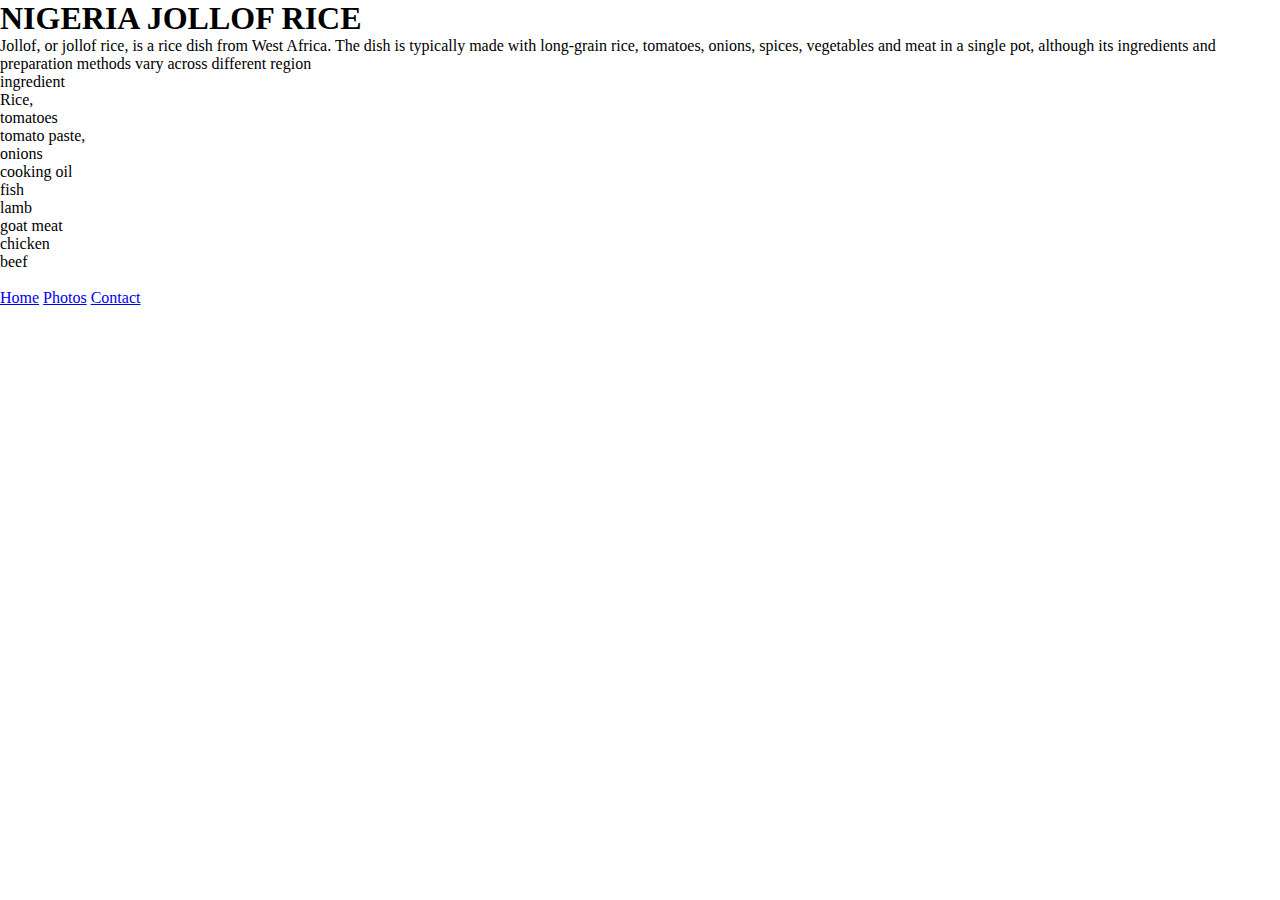
==== index.html @ 5089c387 "creating a static website" ====
<!DOCTYPE html>
<html lang="en">

<head>
    <meta charset="UTF-8" />
    <meta http-equiv="X-UA-Compatible" content="IE=edge" />
    <meta name="viewport" content="width=device-width, initial-scale=1.0" />
    <link rel="stylesheet" href="./css/style.css" />
    <title>HomePage</title>
</head>

<body>
    <main>
        <h1>NIGERIA JOLLOF RICE</h1>
        <p>
            Jollof, or jollof rice, is a rice dish from West Africa. The dish is typically made with long-grain rice, tomatoes, onions, spices, vegetables and meat in a single pot, although its ingredients and preparation methods vary across different region
        </p>
        <p>ingredient</p>
        <ul>
            <li>Rice,</li>
            <li>tomatoes</li>
            <li>tomato paste,</li>
            <li>onions</li>
            <li>cooking oil</li>
            <li>fish</li>
            <li>lamb</li>
            <li>goat meat</li>
            <li>chicken</li>
            <li>beef</li>
        </ul>
        <div>
            <img src="https://img.buzzfeed.com/thumbnailer-prod-us-east-1/42788e49474248dba75fdfd47114024a/BFV43575_PartyRiceAroundAfrica-FB-V2.jpg" alt="" />
        </div>
        <a href="index.html">Home</a>

        <a href="photo.html">Photos</a>

        <a href="contact.html">Contact</a>
    </main>
</body>

</html>
---- css/style.css ----
* {
    margin: 0;
    padding: 0;
    box-sizing: border-box;
}

main {
    display: block;
    margin-top: 40px auto;
}
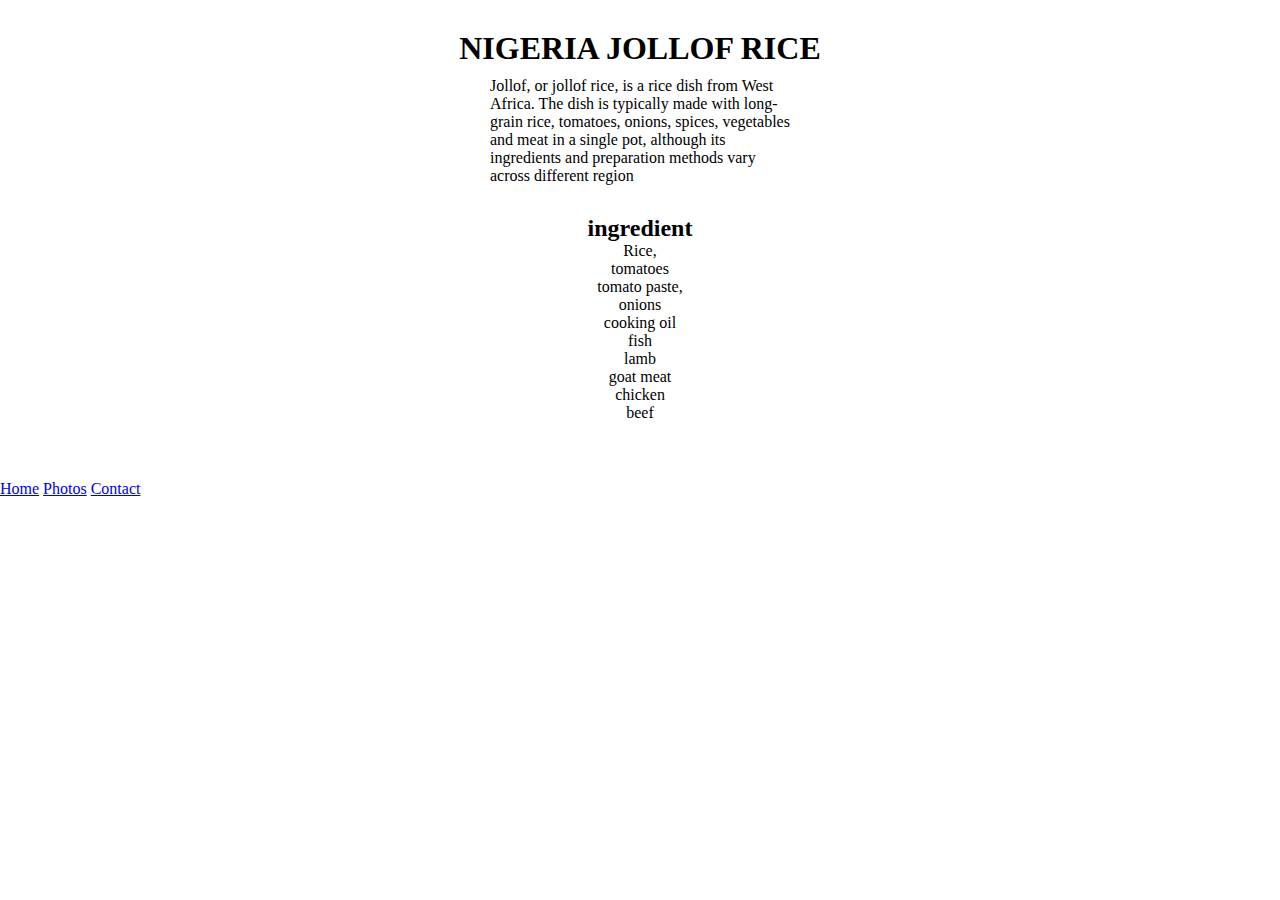
==== commit f3098592: "styling added" ====
--- a/index.html
+++ b/index.html
@@ -10,12 +10,12 @@
 </head>
 
 <body>
-    <main>
+    <main class="main">
         <h1>NIGERIA JOLLOF RICE</h1>
-        <p>
+        <p class="write-up">
             Jollof, or jollof rice, is a rice dish from West Africa. The dish is typically made with long-grain rice, tomatoes, onions, spices, vegetables and meat in a single pot, although its ingredients and preparation methods vary across different region
         </p>
-        <p>ingredient</p>
+        <h2>ingredient</h2>
         <ul>
             <li>Rice,</li>
             <li>tomatoes</li>
@@ -28,7 +28,7 @@
             <li>chicken</li>
             <li>beef</li>
         </ul>
-        <div>
+        <div class="img-container">
             <img src="https://img.buzzfeed.com/thumbnailer-prod-us-east-1/42788e49474248dba75fdfd47114024a/BFV43575_PartyRiceAroundAfrica-FB-V2.jpg" alt="" />
         </div>
         <a href="index.html">Home</a>
--- a/css/style.css
+++ b/css/style.css
@@ -4,7 +4,27 @@
     box-sizing: border-box;
 }
 
-main {
-    display: block;
-    margin-top: 40px auto;
+h1,
+h2 {
+    text-align: center;
+    margin-top: 30px;
+}
+
+.write-up {
+    width: 300px;
+    margin: 10px auto;
+}
+
+ul li {
+    text-align: center;
+    list-style: circle;
+}
+
+.img-container {
+    width: 300px;
+    margin: 20px auto;
+}
+
+.img-container img {
+    width: 100%;
 }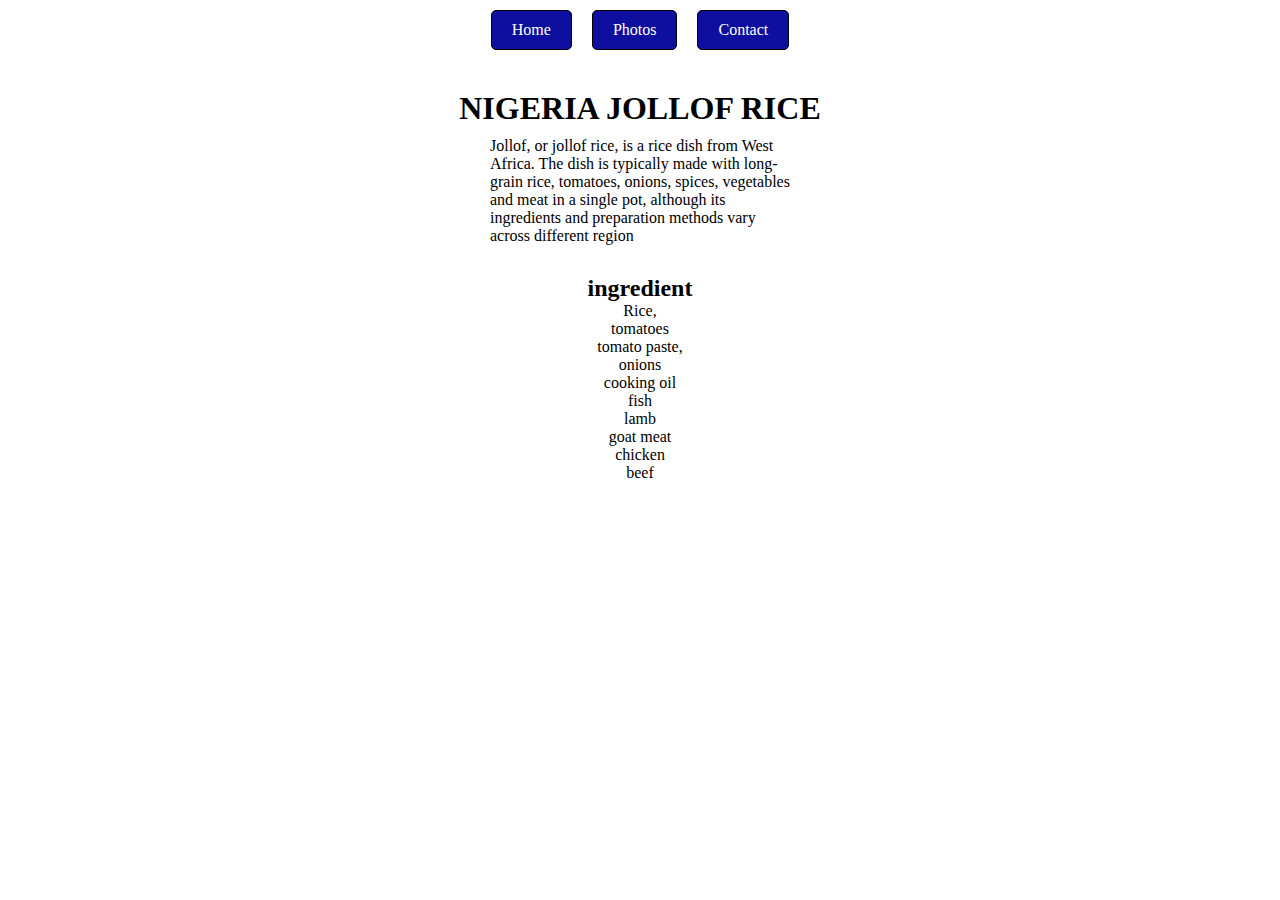
==== commit 147eb6e0: "more on styling" ====
--- a/index.html
+++ b/index.html
@@ -11,32 +11,34 @@
 
 <body>
     <main class="main">
-        <h1>NIGERIA JOLLOF RICE</h1>
-        <p class="write-up">
-            Jollof, or jollof rice, is a rice dish from West Africa. The dish is typically made with long-grain rice, tomatoes, onions, spices, vegetables and meat in a single pot, although its ingredients and preparation methods vary across different region
-        </p>
-        <h2>ingredient</h2>
-        <ul>
-            <li>Rice,</li>
-            <li>tomatoes</li>
-            <li>tomato paste,</li>
-            <li>onions</li>
-            <li>cooking oil</li>
-            <li>fish</li>
-            <li>lamb</li>
-            <li>goat meat</li>
-            <li>chicken</li>
-            <li>beef</li>
-        </ul>
-        <div class="img-container">
-            <img src="https://img.buzzfeed.com/thumbnailer-prod-us-east-1/42788e49474248dba75fdfd47114024a/BFV43575_PartyRiceAroundAfrica-FB-V2.jpg" alt="" />
+        <div class="nav-link">
+            <a href="index.html">Home</a>
+
+            <a href="photo.html">Photos</a>
+
+            <a href="contact.html">Contact</a>
         </div>
-        <a href="index.html">Home</a>
-
-        <a href="photo.html">Photos</a>
-
-        <a href="contact.html">Contact</a>
     </main>
+    <h1>NIGERIA JOLLOF RICE</h1>
+    <p class="write-up">
+        Jollof, or jollof rice, is a rice dish from West Africa. The dish is typically made with long-grain rice, tomatoes, onions, spices, vegetables and meat in a single pot, although its ingredients and preparation methods vary across different region
+    </p>
+    <h2>ingredient</h2>
+    <ul>
+        <li>Rice,</li>
+        <li>tomatoes</li>
+        <li>tomato paste,</li>
+        <li>onions</li>
+        <li>cooking oil</li>
+        <li>fish</li>
+        <li>lamb</li>
+        <li>goat meat</li>
+        <li>chicken</li>
+        <li>beef</li>
+    </ul>
+    <div class="img-container">
+        <img src="https://img.buzzfeed.com/thumbnailer-prod-us-east-1/42788e49474248dba75fdfd47114024a/BFV43575_PartyRiceAroundAfrica-FB-V2.jpg" alt="" />
+    </div>
 </body>
 
 </html>--- a/css/style.css
+++ b/css/style.css
@@ -27,4 +27,21 @@
 
 .img-container img {
     width: 100%;
+}
+
+.nav-link {
+    display: flex;
+    justify-content: center;
+    align-content: center;
+}
+
+a {
+    display: inline-block;
+    margin: 10px;
+    padding: 10px 20px;
+    border: 1px solid #000;
+    background-color: rgb(14, 14, 159);
+    color: #fff;
+    border-radius: 5px;
+    text-decoration: none;
 }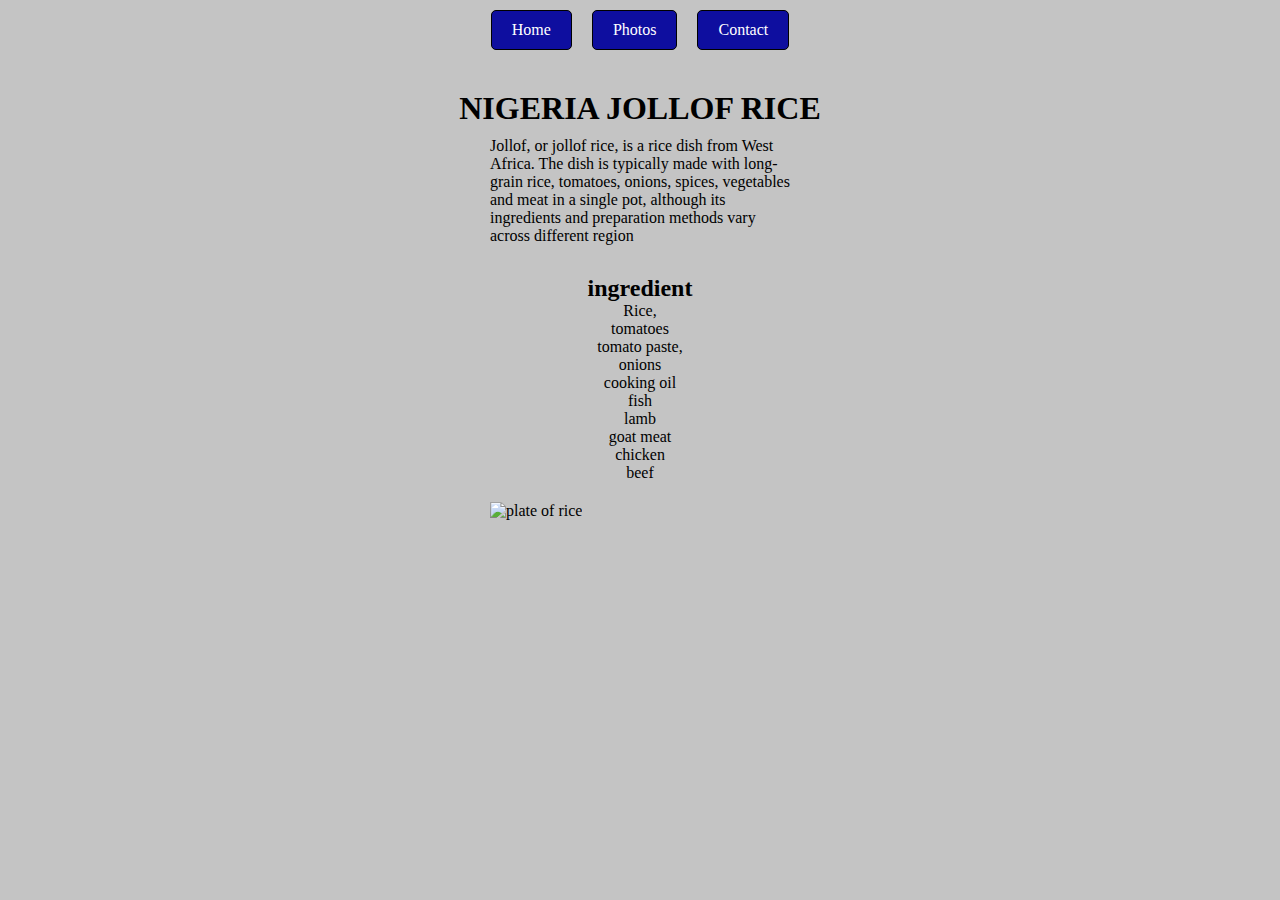
==== commit bfdee55b: "adding SEO" ====
--- a/index.html
+++ b/index.html
@@ -2,21 +2,22 @@
 <html lang="en">
 
 <head>
+    <title>Jollof Rice</title>
     <meta charset="UTF-8" />
     <meta http-equiv="X-UA-Compatible" content="IE=edge" />
+    <meta name="description" content="rice recipe jollof party enjoy chicken beef stew." />
     <meta name="viewport" content="width=device-width, initial-scale=1.0" />
     <link rel="stylesheet" href="./css/style.css" />
-    <title>HomePage</title>
 </head>
 
 <body>
     <main class="main">
         <div class="nav-link">
-            <a href="index.html">Home</a>
+            <a href="index.html" title="home page">Home</a>
 
-            <a href="photo.html">Photos</a>
+            <a href="photo.html" title="photos of rice">Photos</a>
 
-            <a href="contact.html">Contact</a>
+            <a href="contact.html" title="contact me">Contact</a>
         </div>
     </main>
     <h1>NIGERIA JOLLOF RICE</h1>
@@ -37,7 +38,7 @@
         <li>beef</li>
     </ul>
     <div class="img-container">
-        <img src="https://img.buzzfeed.com/thumbnailer-prod-us-east-1/42788e49474248dba75fdfd47114024a/BFV43575_PartyRiceAroundAfrica-FB-V2.jpg" alt="" />
+        <img src="https://img.buzzfeed.com/thumbnailer-prod-us-east-1/42788e49474248dba75fdfd47114024a/BFV43575_PartyRiceAroundAfrica-FB-V2.jpg" alt=" plate of rice" />
     </div>
 </body>
 
--- a/css/style.css
+++ b/css/style.css
@@ -2,6 +2,10 @@
     margin: 0;
     padding: 0;
     box-sizing: border-box;
+}
+
+body {
+    background-color: #c4c4c4;
 }
 
 h1,
@@ -29,7 +33,8 @@
     width: 100%;
 }
 
-.nav-link {
+.nav-link,
+.photo-gallery {
     display: flex;
     justify-content: center;
     align-content: center;
